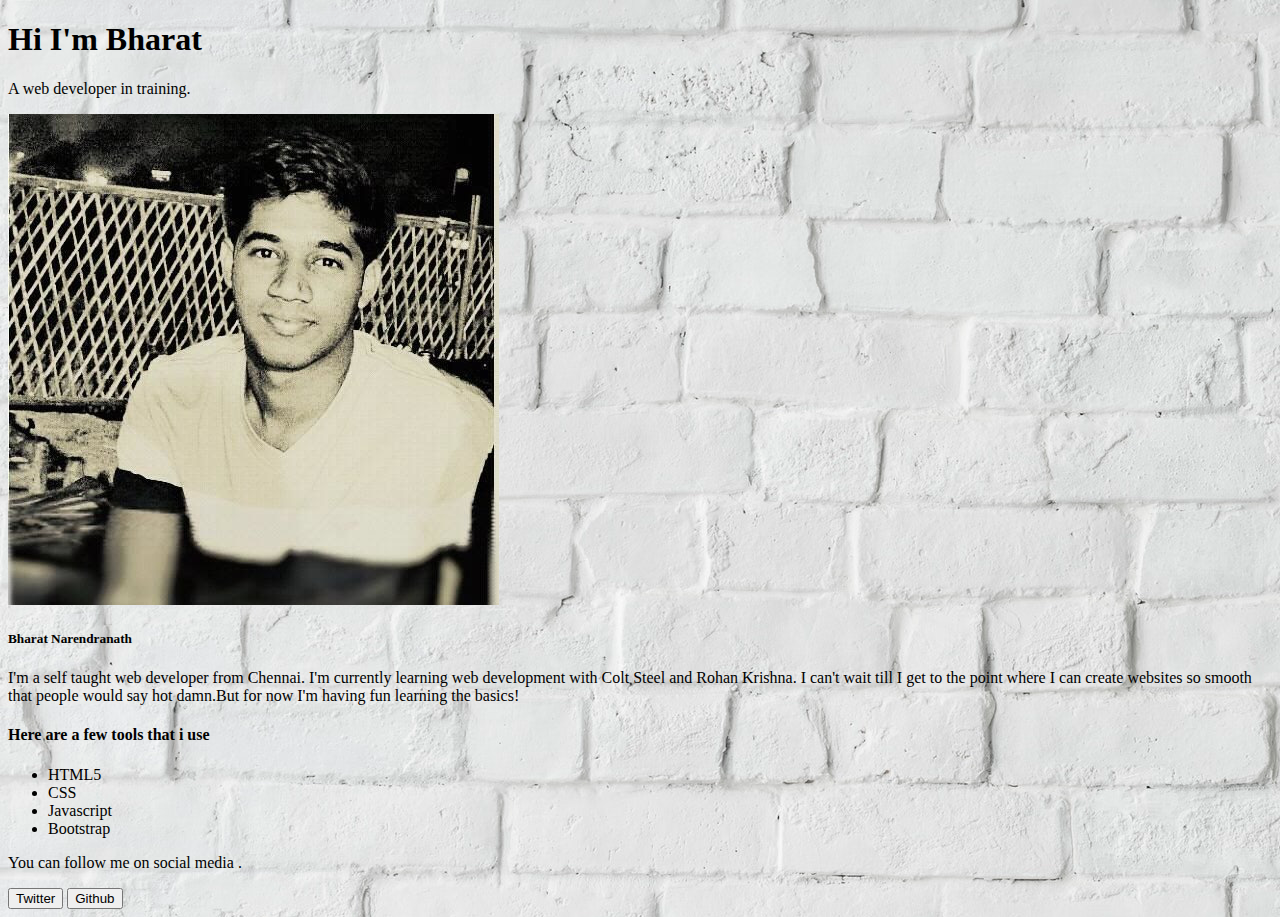
==== index.html @ 03b29ab0 "bootstrap and codepen copies" ====
<!DOCTYPE html>
<html>

<head>
    <meta charset="utf-8" />
    <meta http-equiv="X-UA-Compatible" content="IE=edge">
    <title>Bharat Narendranath</title>
    <meta name="viewport" content="width=device-width, initial-scale=1">
    <link rel="stylesheet" href="css/style.css">
    <script src="js/index.js"></script>
    
    <link rel="stylesheet" href="https://stackpath.bootstrapcdn.com/bootstrap/4.1.1/css/bootstrap.min.css" integrity="sha384-WskhaSGFgHYWDcbwN70/dfYBj47jz9qbsMId/iRN3ewGhXQFZCSftd1LZCfmhktB"
        crossorigin="anonymous">
    <script src="https://stackpath.bootstrapcdn.com/bootstrap/4.1.1/js/bootstrap.min.js" integrity="sha384-smHYKdLADwkXOn1EmN1qk/HfnUcbVRZyYmZ4qpPea6sjB/pTJ0euyQp0Mk8ck+5T"
        crossorigin="anonymous"></script>
</head>

<div class="container">

<body background="resource/pexels-photo-1092364.jpeg">
 
      <div class="jumbotron jumbotron-fluid">
        <div class="container">
          <h1 class="display-4">Hi I'm Bharat</h1>
          <p class="lead">A web developer in training.</p>
        </div>
        <div class="card mb-3">
            <img class="card-img-top" src="resource/me.jpg"/100px180/" alt="Card image cap">
            <div class="card-body">
              <h5 class="card-title">Bharat Narendranath</h5>
              <p class="card-text">I'm a self taught web developer from Chennai. I'm currently learning web development with Colt Steel and Rohan Krishna. I can't wait till I get to the point where I can create websites so smooth that people would say hot damn.But for now I'm having fun learning the basics!</p>
              
            </div>
          </div>
      </div>  
      <div>
          <h4>Here are a few tools that i use</h4>
          <ul>
              <li>HTML5</li>
              <li>CSS</li>
              <li>Javascript</li>
              <li>Bootstrap</li>
          </ul>
      </div>
      <p>You can follow me on social media .</p>
      <button type="button" class="btn btn-primary"onclick=" window.open('https://twitter.com/bharatflake','_blank')">Twitter</button>
      <button type="button" class="btn btn-dark"onclick=" window.open('https://github.com/bharatnarendranath','_blank')">Github</button>
</body>
</div>
</html>
---- css/style.css ----
body{
    /* background-image : url("resource/annie-spratt-695511-unsplash.jpg");  */
    background-color: black;
}
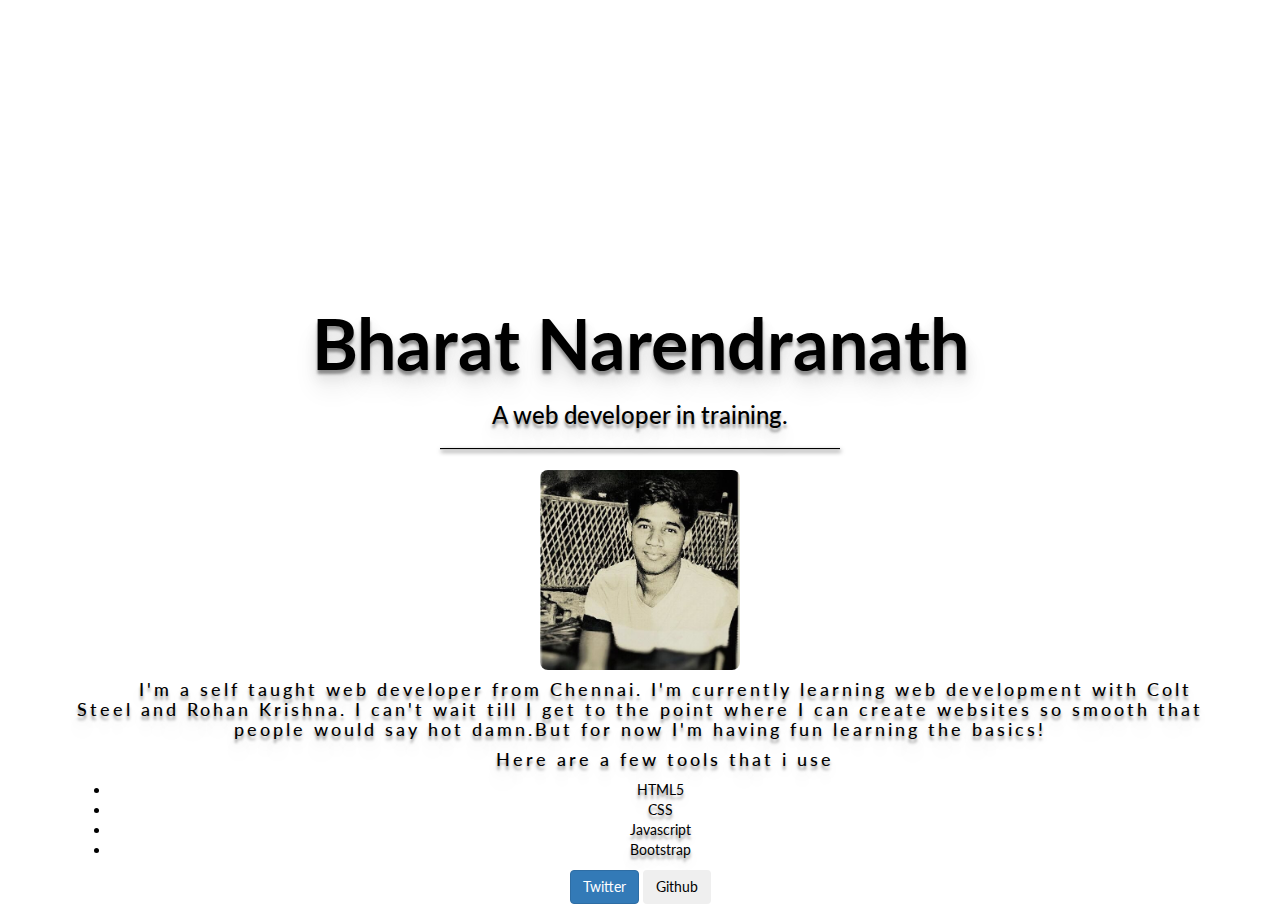
==== commit 47a91fee: "text and image" ====
--- a/index.html
+++ b/index.html
@@ -1,50 +1,42 @@
 <!DOCTYPE html>
 <html>
+<head>
+	<title>Bharat Narendranath</title>
+	<link rel="stylesheet" type="text/css" href="https://maxcdn.bootstrapcdn.com/bootstrap/3.3.5/css/bootstrap.min.css">
+	<link rel="stylesheet" type="text/css" href="https://maxcdn.bootstrapcdn.com/font-awesome/4.4.0/css/font-awesome.min.css">
+	<link href="http://fonts.googleapis.com/css?family=Lato:300,400,700,300italic,400italic,700italic" rel="stylesheet" type="text/css">
 
-<head>
-    <meta charset="utf-8" />
-    <meta http-equiv="X-UA-Compatible" content="IE=edge">
-    <title>Bharat Narendranath</title>
-    <meta name="viewport" content="width=device-width, initial-scale=1">
-    <link rel="stylesheet" href="css/style.css">
-    <script src="js/index.js"></script>
-    
-    <link rel="stylesheet" href="https://stackpath.bootstrapcdn.com/bootstrap/4.1.1/css/bootstrap.min.css" integrity="sha384-WskhaSGFgHYWDcbwN70/dfYBj47jz9qbsMId/iRN3ewGhXQFZCSftd1LZCfmhktB"
-        crossorigin="anonymous">
-    <script src="https://stackpath.bootstrapcdn.com/bootstrap/4.1.1/js/bootstrap.min.js" integrity="sha384-smHYKdLADwkXOn1EmN1qk/HfnUcbVRZyYmZ4qpPea6sjB/pTJ0euyQp0Mk8ck+5T"
-        crossorigin="anonymous"></script>
+	<link rel="stylesheet" type="text/css" href="style.css">
 </head>
+<body>
+ <div class="container">
+ 	<div class="row">
+ 		<div class="col-lg-12">
+ 			<div class="content">
+ 				<h1>Bharat Narendranath</h1>
+ 				<h3>A web developer in training.</h3>
+ 				<hr>
+         <img src="resource/me.jpg"style="width:200px;height:200px;">
+         <h4>I'm a self taught web developer from Chennai. I'm currently learning web development with Colt Steel and Rohan Krishna. I can't wait till I get to the point where I can create websites so smooth that people would say hot damn.But for now I'm having fun learning the basics!</h4>
+         <div>
+                    <h4>Here are a few tools that i use</h4>
+                    <ul>
+                        <li>HTML5</li>
+                        <li>CSS</li>
+                        <li>Javascript</li>
+                        <li>Bootstrap</li>
+                    </ul>
+          </div>
+         <button type="button" class="btn btn-primary"onclick=" window.open('https://twitter.com/bharatflake','_blank')">Twitter</button>
+         <button type="button" class="btn btn-dark"onclick=" window.open('https://github.com/bharatnarendranath','_blank')">Github</button>
+ 			</div>
+ 		</div>
+ 	</div>
+ </div>
 
-<div class="container">
+ <script type="text/javascript" src="https://code.jquery.com/jquery-2.1.4.js"></script>
+ <script type="text/javascript" src="https://maxcdn.bootstrapcdn.com/bootstrap/3.3.5/js/bootstrap.min.js"></script>
 
-<body background="resource/pexels-photo-1092364.jpeg">
- 
-      <div class="jumbotron jumbotron-fluid">
-        <div class="container">
-          <h1 class="display-4">Hi I'm Bharat</h1>
-          <p class="lead">A web developer in training.</p>
-        </div>
-        <div class="card mb-3">
-            <img class="card-img-top" src="resource/me.jpg"/100px180/" alt="Card image cap">
-            <div class="card-body">
-              <h5 class="card-title">Bharat Narendranath</h5>
-              <p class="card-text">I'm a self taught web developer from Chennai. I'm currently learning web development with Colt Steel and Rohan Krishna. I can't wait till I get to the point where I can create websites so smooth that people would say hot damn.But for now I'm having fun learning the basics!</p>
-              
-            </div>
-          </div>
-      </div>  
-      <div>
-          <h4>Here are a few tools that i use</h4>
-          <ul>
-              <li>HTML5</li>
-              <li>CSS</li>
-              <li>Javascript</li>
-              <li>Bootstrap</li>
-          </ul>
-      </div>
-      <p>You can follow me on social media .</p>
-      <button type="button" class="btn btn-primary"onclick=" window.open('https://twitter.com/bharatflake','_blank')">Twitter</button>
-      <button type="button" class="btn btn-dark"onclick=" window.open('https://github.com/bharatnarendranath','_blank')">Github</button>
+
 </body>
-</div>
 </html>--- a/style.css
+++ b/style.css
@@ -0,0 +1,46 @@
+body {
+    background: url(https://images.pexels.com/photos/988872/pexels-photo-988872.jpeg?auto=compress&cs=tinysrgb&h=750&w=1260);
+    background-size: cover;
+    background-position: center; 
+}
+
+body,
+html {
+    width: 100%;
+    height: 100%;
+    font-family: "Lato";
+    color: black;
+}
+
+h1 {
+	font-weight: 700;
+	font-size: 5em;
+}
+
+
+.content{
+	padding-top: 25%;
+	text-align: center;
+    text-shadow: 0px 4px 3px rgba(0,0,0,0.4),
+                 0px 8px 13px rgba(0,0,0,0.1),
+                 0px 18px 23px rgba(0,0,0,0.1);
+}
+
+hr {
+    width: 400px;
+    border-top: 1px solid black;
+    border-bottom: 1px solid rgba(0,0,0,0.2);
+    box-shadow: 1px 2px 4px rgba(0, 0, 0, .5);
+}
+img {
+    border-radius: 8px;
+    max-width: 100%;
+    height: auto;
+}
+h4 {
+    text-indent: 50px;
+    letter-spacing: 3px;
+}
+/* li{
+    line-height: 0.8;
+} */